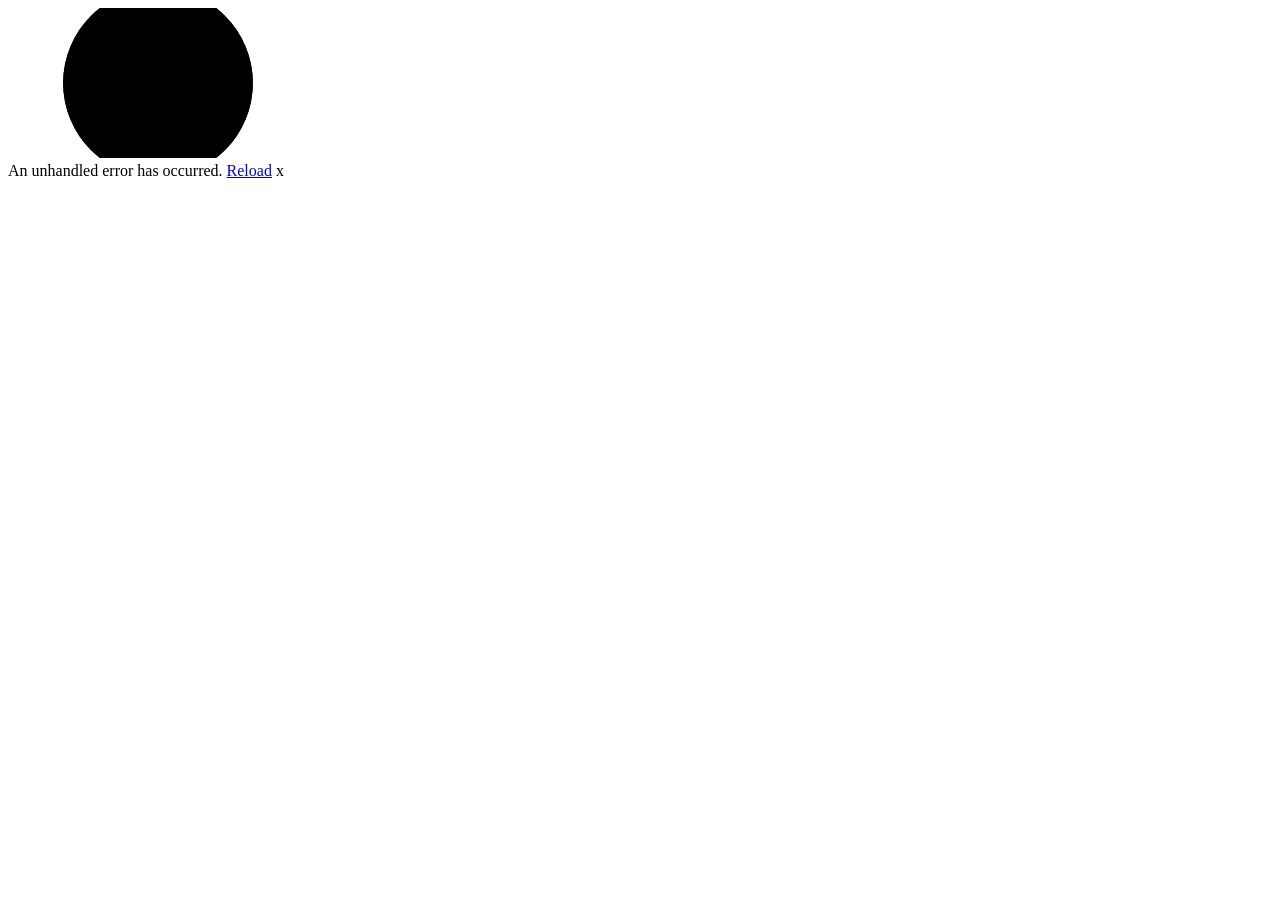
==== src/Zero72.Blog.Client/wwwroot/index.html @ 0b025dcd "初始化项目架构" ====
﻿<!DOCTYPE html>
<html lang="en">

<head>
    <meta charset="utf-8" />
    <meta name="viewport" content="width=device-width, initial-scale=1.0" />
    <title>Zero72.Blog</title>
    <base href="/" />
    <link rel="preload" id="webassembly" />
    <link rel="stylesheet" href="lib/bootstrap/dist/css/bootstrap.min.css" />
    <link rel="stylesheet" href="css/app.css" />
    <link rel="icon" type="image/png" href="favicon.png" />
    <link href="Zero72.Blog.Client.styles.css" rel="stylesheet" />
    <script type="importmap"></script>
</head>

<body>
    <div id="app">
        <svg class="loading-progress">
            <circle r="40%" cx="50%" cy="50%" />
            <circle r="40%" cx="50%" cy="50%" />
        </svg>
        <div class="loading-progress-text"></div>
    </div>

    <div id="blazor-error-ui">
        An unhandled error has occurred.
        <a href="." class="reload">Reload</a>
        <span class="dismiss">x</span>
    </div>
    <script src="_framework/blazor.webassembly#[.{fingerprint}].js"></script>
</body>

</html>
---- src/Zero72.Blog.Client/wwwroot/css/app.css ----
html, body {
    font-family: 'Helvetica Neue', Helvetica, Arial, sans-serif;
}

h1:focus {
    outline: none;
}

a, .btn-link {
    color: #0071c1;
}

.btn-primary {
    color: #fff;
    background-color: #1b6ec2;
    border-color: #1861ac;
}

.btn:focus, .btn:active:focus, .btn-link.nav-link:focus, .form-control:focus, .form-check-input:focus {
  box-shadow: 0 0 0 0.1rem white, 0 0 0 0.25rem #258cfb;
}

.content {
    padding-top: 1.1rem;
}

.valid.modified:not([type=checkbox]) {
    outline: 1px solid #26b050;
}

.invalid {
    outline: 1px solid red;
}

.validation-message {
    color: red;
}

#blazor-error-ui {
    color-scheme: light only;
    background: lightyellow;
    bottom: 0;
    box-shadow: 0 -1px 2px rgba(0, 0, 0, 0.2);
    box-sizing: border-box;
    display: none;
    left: 0;
    padding: 0.6rem 1.25rem 0.7rem 1.25rem;
    position: fixed;
    width: 100%;
    z-index: 1000;
}

    #blazor-error-ui .dismiss {
        cursor: pointer;
        position: absolute;
        right: 0.75rem;
        top: 0.5rem;
    }

.blazor-error-boundary {
    background: url([data-uri]) no-repeat 1rem/1.8rem, #b32121;
    padding: 1rem 1rem 1rem 3.7rem;
    color: white;
}

    .blazor-error-boundary::after {
        content: "An error has occurred."
    }

.loading-progress {
    position: absolute;
    display: block;
    width: 8rem;
    height: 8rem;
    inset: 20vh 0 auto 0;
    margin: 0 auto 0 auto;
}

    .loading-progress circle {
        fill: none;
        stroke: #e0e0e0;
        stroke-width: 0.6rem;
        transform-origin: 50% 50%;
        transform: rotate(-90deg);
    }

        .loading-progress circle:last-child {
            stroke: #1b6ec2;
            stroke-dasharray: calc(3.141 * var(--blazor-load-percentage, 0%) * 0.8), 500%;
            transition: stroke-dasharray 0.05s ease-in-out;
        }

.loading-progress-text {
    position: absolute;
    text-align: center;
    font-weight: bold;
    inset: calc(20vh + 3.25rem) 0 auto 0.2rem;
}

    .loading-progress-text:after {
        content: var(--blazor-load-percentage-text, "Loading");
    }

code {
    color: #c02d76;
}

.post-list {
    display: grid;
    gap: 1rem;
    max-width: 56rem;
}

.post-card {
    border: 1px solid #d6dbe1;
    border-radius: 8px;
    padding: 1rem;
    background: #fff;
}

.post-card h2 {
    font-size: 1.2rem;
    margin: 0 0 0.5rem;
}

.post-card p {
    margin: 0 0 0.75rem;
    color: #4b5563;
}

.post-card small {
    color: #6b7280;
}

.form-floating > .form-control-plaintext::placeholder, .form-floating > .form-control::placeholder {
    color: var(--bs-secondary-color);
    text-align: end;
}

.form-floating > .form-control-plaintext:focus::placeholder, .form-floating > .form-control:focus::placeholder {
    text-align: start;
}
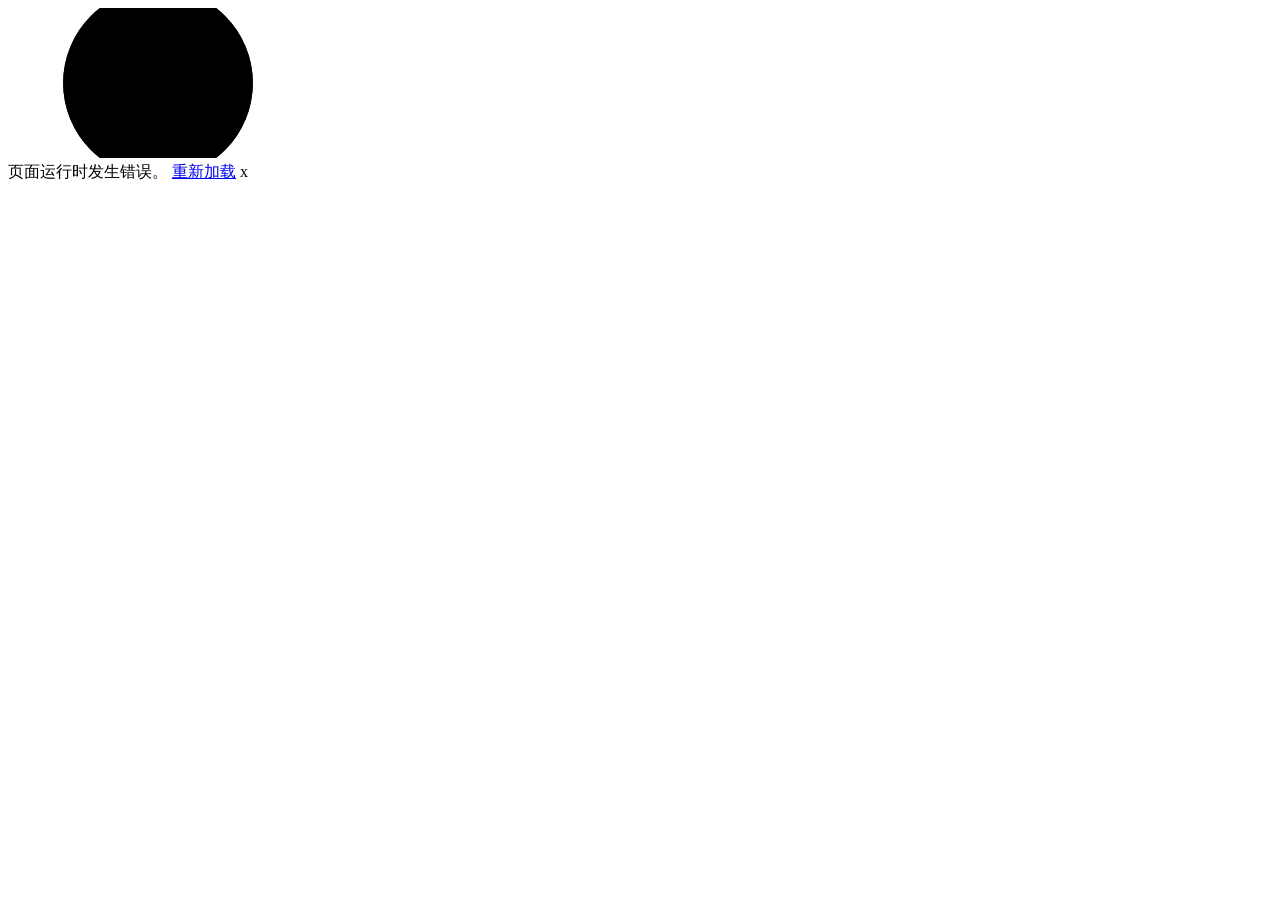
==== commit a3e9ac92: "AI生成项目初版" ====
--- a/src/Zero72.Blog.Client/wwwroot/index.html
+++ b/src/Zero72.Blog.Client/wwwroot/index.html
@@ -1,16 +1,17 @@
 ﻿<!DOCTYPE html>
-<html lang="en">
+<html lang="zh-CN">
 
 <head>
     <meta charset="utf-8" />
     <meta name="viewport" content="width=device-width, initial-scale=1.0" />
-    <title>Zero72.Blog</title>
+    <title>Zero72 博客</title>
     <base href="/" />
     <link rel="preload" id="webassembly" />
     <link rel="stylesheet" href="lib/bootstrap/dist/css/bootstrap.min.css" />
     <link rel="stylesheet" href="css/app.css" />
     <link rel="icon" type="image/png" href="favicon.png" />
     <link href="Zero72.Blog.Client.styles.css" rel="stylesheet" />
+    <script src="js/theme.js"></script>
     <script type="importmap"></script>
 </head>
 
@@ -24,8 +25,8 @@
     </div>
 
     <div id="blazor-error-ui">
-        An unhandled error has occurred.
-        <a href="." class="reload">Reload</a>
+        页面运行时发生错误。
+        <a href="." class="reload">重新加载</a>
         <span class="dismiss">x</span>
     </div>
     <script src="_framework/blazor.webassembly#[.{fingerprint}].js"></script>
--- a/src/Zero72.Blog.Client/wwwroot/css/app.css
+++ b/src/Zero72.Blog.Client/wwwroot/css/app.css
@@ -1,142 +1,849 @@
-html, body {
-    font-family: 'Helvetica Neue', Helvetica, Arial, sans-serif;
-}
-
-h1:focus {
-    outline: none;
-}
-
-a, .btn-link {
-    color: #0071c1;
-}
-
-.btn-primary {
-    color: #fff;
-    background-color: #1b6ec2;
-    border-color: #1861ac;
-}
-
-.btn:focus, .btn:active:focus, .btn-link.nav-link:focus, .form-control:focus, .form-check-input:focus {
-  box-shadow: 0 0 0 0.1rem white, 0 0 0 0.25rem #258cfb;
-}
-
-.content {
-    padding-top: 1.1rem;
-}
-
-.valid.modified:not([type=checkbox]) {
-    outline: 1px solid #26b050;
-}
-
-.invalid {
-    outline: 1px solid red;
-}
-
-.validation-message {
-    color: red;
+@import url("https://fonts.googleapis.com/css2?family=Google+Sans+Code:ital,wght@0,300..800;1,300..800&family=Outfit:wght@100..900&display=swap");
+
+:root {
+    --gray-0: #fbfbfb;
+    --gray-1: #eee;
+    --gray-2: #e4e4e7;
+    --gray-3: #d4d4d8;
+    --gray-4: #c8c8cf;
+    --gray-5: #a1a1a8;
+    --gray-6: #4e4e55;
+    --gray-7: #323239;
+    --gray-8: #25252b;
+    --gray-9: #1c1c20;
+    --gray-10: #1d1d22;
+    --gray-11: #16161a;
+    --gray-12: #0d0d11;
+    --beige-0: #fdf9ee;
+    --beige-1: #f6f0df;
+    --beige-2: #eee8d5;
+    --beige-25: #e5dcbd;
+    --beige-3: #ded4b2;
+    --beige-4: #c6ba93;
+    --theme-pink: #fa91c2;
+    --theme-pink-light: #b12d6c;
+    --yellow: #ffd479;
+    --color-primary: var(--theme-pink);
+    --color-highlighted: var(--yellow);
+    --color-background: var(--gray-9);
+    --color-background-alternate: var(--gray-11);
+    --color-background-navbar: var(--gray-9);
+    --color-background-sidebar: var(--gray-9);
+    --color-background-input: var(--gray-11);
+    --color-background-input-hover: var(--gray-12);
+    --color-background-code: var(--gray-10);
+    --color-background-blockquote: var(--gray-11);
+    --color-background-navbar-link-hover: var(--gray-8);
+    --color-background-navbar-link-active: var(--gray-7);
+    --color-background-card: var(--gray-8);
+    --color-text: var(--gray-3);
+    --color-text-emphasized: var(--gray-0);
+    --color-text-muted: var(--gray-5);
+    --color-text-heading-muted: var(--gray-3);
+    --color-text-navbar-link: var(--gray-1);
+    --color-text-navbar-link-hover: var(--gray-0);
+    --color-text-link: var(--color-primary);
+    --color-text-link-hover: var(--color-primary);
+    --color-border: var(--gray-7);
+    --color-border-hover: var(--gray-5);
+    --color-border-blockquote: var(--color-primary);
+    --color-border-card: var(--gray-7);
+    --color-marker: var(--gray-6);
+    --color-background-button: var(--gray-8);
+    --color-background-button-hover: rgba(255, 255, 255, .05);
+    --color-border-button: var(--gray-7);
+    --color-border-button-hover: var(--color-primary);
+    --color-text-button: var(--gray-0);
+    --color-text-button-hover: var(--color-primary);
+    --color-background-button-secondary: var(--gray-8);
+    --color-background-button-secondary-hover: rgba(255, 255, 255, .05);
+    --color-border-button-secondary: var(--gray-7);
+    --color-border-button-secondary-hover: var(--color-primary);
+    --color-text-button-secondary: var(--gray-0);
+    --color-text-button-secondary-hover: var(--color-primary);
+    --font-family: -apple-system, BlinkMacSystemFont, Avenir, Helvetica, Arial, sans-serif;
+    --font-family-heading: "Outfit", -apple-system, BlinkMacSystemFont, "DM Sans", Avenir, Helvetica, Arial, sans-serif;
+    --font-family-monospace: Menlo, "Google Sans Code", monospace;
+    --font-family-monospace2: "Google Sans Code", monospace;
+    --border-radius: 6px;
+    --box-shadow: 0 4px 7px rgba(0, 1, 2, .3), 0 2px 2px rgba(0, 1, 2, .3), 0 1px 1px rgba(0, 1, 2, .3);
+    --box-shadow-elevated: var(--box-shadow);
+    --navbar-height: 60px;
+    --footer-height: 60px;
+    --content-width: 760px;
+    --layout-padding-vertical: 1.5rem;
+    --layout-padding-horizontal: 1.5rem;
+    --sidebar-width: 260px;
+    --post-sidebar-width: 260px;
+    --main-layout-width: calc(var(--post-sidebar-width) + var(--content-width));
+    --font-size: 1rem;
+    --anchor-padding: .25rem;
+    --h1: 2.2rem;
+    --h2: 1.8rem;
+    --h3: 1.6rem;
+    --h4: 1.2rem;
+    background-color: var(--color-background);
+    color: var(--color-text);
+    color-scheme: dark;
+    font-family: var(--font-family);
+    font-size: 16px;
+    font-synthesis: none;
+    font-weight: 400;
+    line-height: 1.6;
+    text-rendering: optimizeLegibility;
+    -moz-osx-font-smoothing: grayscale;
+    -webkit-font-smoothing: antialiased;
+}
+
+html.is-light {
+    --theme-pink: var(--theme-pink-light);
+    --yellow: #ffce64;
+    --color-primary: var(--theme-pink);
+    --color-background: var(--beige-0);
+    --color-background-alternate: var(--beige-1);
+    --color-background-navbar: var(--beige-0);
+    --color-background-sidebar: var(--beige-0);
+    --color-background-input: var(--beige-1);
+    --color-background-input-hover: var(--beige-2);
+    --color-background-code: var(--beige-2);
+    --color-background-blockquote: var(--beige-1);
+    --color-background-navbar-link-hover: var(--beige-2);
+    --color-background-navbar-link-active: var(--beige-2);
+    --color-background-card: var(--beige-1);
+    --color-text: var(--gray-8);
+    --color-text-emphasized: var(--gray-10);
+    --color-text-muted: var(--gray-6);
+    --color-text-heading-muted: var(--gray-6);
+    --color-text-navbar-link: var(--gray-7);
+    --color-text-navbar-link-hover: var(--gray-10);
+    --color-border: var(--beige-25);
+    --color-border-hover: var(--beige-4);
+    --color-border-card: var(--beige-3);
+    --color-marker: var(--gray-7);
+    --color-background-button: transparent;
+    --color-background-button-hover: var(--color-primary);
+    --color-border-button: var(--color-primary);
+    --color-text-button: var(--color-primary);
+    --color-text-button-hover: white;
+    --color-background-button-secondary: var(--beige-2);
+    --color-background-button-secondary-hover: transparent;
+    --color-border-button-secondary: var(--beige-3);
+    --color-text-button-secondary: var(--color-text);
+    --box-shadow: 0 4px 4px rgba(229, 220, 189, .1), 0 2px 2px rgba(229, 220, 189, .1), 0 1px 1px rgba(229, 220, 189, .1);
+    --box-shadow-elevated: rgba(124, 114, 76, .4) 0 5px 15px 0;
+    color-scheme: light;
+}
+
+html[data-accent="green"] {
+    --color-primary: #92d192;
+}
+
+html[data-accent="blue"] {
+    --color-primary: #6ab0f3;
+}
+
+html[data-accent="lavender"] {
+    --color-primary: #c892e7;
+}
+
+html[data-accent="yellow"] {
+    --color-primary: #fcdc97;
+}
+
+html.is-light[data-accent="green"] {
+    --color-primary: #2d922d;
+}
+
+html.is-light[data-accent="blue"] {
+    --color-primary: #2f71b4;
+}
+
+html.is-light[data-accent="lavender"] {
+    --color-primary: #a455be;
+}
+
+html.is-light[data-accent="yellow"] {
+    --color-primary: #ac7c14;
+}
+
+@media screen and (min-width: 600px) {
+    :root {
+        --layout-padding-vertical: 2rem;
+        --layout-padding-horizontal: 2rem;
+        --anchor-padding: .5rem;
+        --h1: 2.8rem;
+        --h2: 2.3rem;
+        --h3: 1.9rem;
+        --h4: 1.5rem;
+    }
+}
+
+*,
+*::before,
+*::after {
+    box-sizing: border-box;
+}
+
+html,
+body {
+    background: var(--color-background);
+    color: var(--color-text);
+    margin: 0;
+}
+
+a {
+    color: var(--color-text-link);
+    font-weight: 500;
+    text-decoration: inherit;
+}
+
+a:hover {
+    color: var(--color-text-link-hover);
+}
+
+a:focus-visible,
+button:focus-visible,
+input:focus-visible {
+    outline: 2px solid var(--color-primary);
+    outline-offset: 3px;
+}
+
+button,
+input {
+    font: inherit;
+}
+
+h1,
+h2,
+h3,
+h4,
+h5 {
+    color: var(--color-text-emphasized);
+    font-family: var(--font-family-heading);
+    line-height: 1.3;
+    scroll-margin-top: calc(var(--navbar-height) + 2.5rem);
+}
+
+h1 {
+    font-size: var(--h1);
+    font-weight: 700;
+    line-height: 1.2;
+    margin-bottom: 1rem;
+}
+
+h2 {
+    font-size: var(--h2);
+}
+
+h3 {
+    color: var(--color-text-heading-muted);
+    font-size: var(--h3);
+    font-weight: 500;
+}
+
+h4 {
+    font-size: var(--h4);
+}
+
+code {
+    color: var(--color-primary);
+    font-family: var(--font-family-monospace);
+}
+
+time {
+    font-family: var(--font-family-monospace2);
+}
+
+.main-content {
+    flex-grow: 1;
+    margin-left: auto;
+    margin-right: auto;
+    max-width: var(--content-width);
+    padding: var(--layout-padding-vertical) var(--layout-padding-horizontal);
+}
+
+.main-content.page {
+    max-width: calc(var(--content-width) + var(--post-sidebar-width));
+}
+
+@media screen and (min-width: 1020px) {
+    .main-content {
+        margin-left: 0;
+    }
+}
+
+@media screen and (min-width: 1360px) {
+    .main-content {
+        margin: 0;
+    }
+
+    .main-content.page {
+        margin-left: 1.5rem;
+    }
+}
+
+.status-panel {
+    background: var(--color-background-card);
+    border: 2px solid var(--color-border-card);
+    border-radius: var(--border-radius);
+    box-shadow: var(--box-shadow);
+    color: var(--color-text);
+    padding: 1rem;
+}
+
+.status-error {
+    border-color: var(--color-primary);
+    color: var(--color-primary);
+}
+
+.button {
+    align-items: center;
+    background: var(--color-background-button);
+    border: 2px solid var(--color-border-button);
+    border-radius: var(--border-radius);
+    color: var(--color-text-button);
+    cursor: pointer;
+    display: inline-flex;
+    font-size: 1rem;
+    font-weight: 600 !important;
+    gap: .25rem;
+    line-height: 1;
+    padding: 10px 14px;
+    text-decoration: none !important;
+    transition: .1s all ease;
+    white-space: nowrap;
+}
+
+.button:hover {
+    background: var(--color-background-button-hover);
+    border-color: var(--color-border-button-hover);
+    color: var(--color-text-button-hover);
+}
+
+.button.secondary {
+    background: var(--color-background-button-secondary);
+    border-color: var(--color-border-button-secondary);
+    color: var(--color-text-button-secondary);
+}
+
+.button.secondary:hover {
+    background: var(--color-background-button-secondary-hover);
+    border-color: var(--color-border-button-secondary-hover);
+    color: var(--color-text-button-secondary-hover);
+}
+
+.button.small {
+    font-size: .85rem;
+    padding: 6px 8px;
+}
+
+.navbar-button {
+    align-items: center;
+    background: transparent;
+    border: 1px solid transparent;
+    border-radius: var(--border-radius);
+    box-shadow: none;
+    color: var(--color-text-navbar-link);
+    display: flex;
+    height: 38px;
+    justify-content: center;
+    padding: .5rem;
+    width: 38px;
+}
+
+.navbar-button:hover,
+.navbar-button.active {
+    background: var(--color-background-navbar-link-hover);
+    color: var(--color-text-navbar-link-hover);
+}
+
+.navbar-button.active {
+    border: 1px solid var(--color-primary);
+    box-shadow: 0 0 0 1px var(--color-primary);
+    color: var(--color-primary);
+}
+
+.theme-glyph::before {
+    content: "☾";
+    font-size: 17px;
+    line-height: 1;
+}
+
+html.is-light .theme-glyph::before {
+    content: "☀";
+}
+
+.color-dot {
+    background: var(--color-primary);
+    border-radius: 999px;
+    display: inline-block;
+    height: 16px;
+    width: 16px;
+}
+
+.hero {
+    margin-bottom: 1.5rem;
+}
+
+.hero.hero-index {
+    margin-bottom: 2.5rem;
+}
+
+.hero .sub-title {
+    color: var(--color-text-muted);
+    display: flex;
+    flex-wrap: wrap;
+    font-size: 1.1rem;
+    font-weight: 500;
+    gap: .5rem;
+}
+
+.hero.hero-post h1 {
+    border: none;
+    line-height: 1.1;
+    padding: 0;
+}
+
+.hero.hero-post h1.has-date {
+    margin-top: .5rem;
+}
+
+.hero-description {
+    font-size: 1.1rem;
+    margin: 0 0 1.25rem;
+    max-width: 600px;
+}
+
+.hero-description a,
+.large-link,
+.main-article a,
+.page-article a {
+    border-radius: 4px;
+    font-weight: 600;
+    text-decoration: underline;
+    text-decoration-color: var(--color-text);
+    text-decoration-style: dotted;
+    text-decoration-thickness: 2px;
+    text-underline-offset: 4px;
+}
+
+.hero-description a:hover,
+.large-link:hover,
+.main-article a:hover,
+.page-article a:hover {
+    background: var(--color-background-navbar-link-active);
+    text-decoration-color: var(--color-text-emphasized);
+}
+
+.hero-wrapper {
+    align-items: flex-start;
+    display: flex;
+    flex-direction: column-reverse;
+    gap: .5rem;
+}
+
+.hero-image-container {
+    position: relative;
+}
+
+.hero-image {
+    background: var(--color-background-card);
+    border: 2px solid var(--color-border-card);
+    border-radius: var(--border-radius);
+    box-shadow: var(--box-shadow);
+    display: block;
+    height: auto;
+    max-width: 100px;
+    object-fit: cover;
+    position: relative;
+    width: 100px;
+    z-index: 1;
+}
+
+.large-links {
+    display: flex;
+    flex-wrap: wrap;
+    gap: 1rem;
+    margin: 1.25rem 0 0;
+}
+
+@media screen and (min-width: 800px) {
+    .hero {
+        margin-bottom: 3rem;
+    }
+
+    .hero.hero-index {
+        margin-bottom: 4rem;
+        margin-top: 2rem;
+    }
+
+    .hero.hero-index h1 {
+        font-size: 3rem;
+        font-weight: 700;
+        margin-bottom: 1.5rem;
+    }
+
+    .hero-description {
+        font-size: 1.2rem;
+    }
+
+    .hero-image-container {
+        margin-top: 2rem;
+    }
+
+    .hero-image {
+        max-width: 260px;
+        width: 260px;
+    }
+
+    .hero-wrapper {
+        flex-direction: row;
+        gap: 3rem;
+    }
+
+    .hero-wrapper a:hover {
+        text-decoration: underline;
+        text-decoration-thickness: 2px;
+    }
+}
+
+.heading {
+    gap: .5rem;
+    margin-bottom: 2rem;
+}
+
+.heading h2 {
+    align-items: center;
+    display: flex;
+    gap: 1rem;
+    margin: 0 0 .75rem;
+}
+
+.heading-icon,
+.card-thumb {
+    align-items: center;
+    background: var(--color-background-card);
+    border: 1px solid var(--color-border-card);
+    border-radius: 4px;
+    color: var(--color-primary);
+    display: inline-flex;
+    font-family: var(--font-family-monospace);
+    font-size: 14px;
+    font-weight: 800;
+    height: 28px;
+    justify-content: center;
+    min-width: 28px;
+    width: 28px;
+}
+
+.heading .description {
+    color: var(--color-text-heading-muted);
+    font-size: 1.2rem;
+}
+
+.section-index {
+    margin-bottom: 1rem;
+    padding-bottom: 2rem;
+}
+
+.posts {
+    display: grid;
+}
+
+a.post {
+    border-radius: var(--border-radius);
+    display: flex;
+    flex-direction: column;
+    margin-bottom: .5rem;
+    text-decoration: none;
+    width: fit-content;
+}
+
+a.post > div {
+    align-items: center;
+    color: var(--color-text-link);
+    display: flex;
+    font-weight: 600;
+    gap: .5rem;
+    margin: 0;
+}
+
+a.post:hover div {
+    color: var(--color-text-link-hover);
+    text-decoration: underline;
+    text-decoration-color: var(--color-text-emphasized);
+    text-decoration-style: dotted;
+    text-decoration-thickness: 2px;
+}
+
+a.post time {
+    color: var(--color-text-muted);
+    display: block;
+    font-size: 14px;
+    font-weight: 400;
+    min-width: 125px;
+    text-decoration: none;
+    width: 125px;
+}
+
+@media screen and (min-width: 1020px) {
+    a.post {
+        font-size: 1.1rem;
+        justify-content: flex-start;
+        padding: 4px 0;
+    }
+
+    a.post:hover {
+        background: var(--color-background-navbar-link-hover);
+    }
+
+    a.post time {
+        align-items: center;
+        display: flex;
+        font-size: .9rem;
+        gap: .5rem;
+        justify-content: flex-start;
+    }
+
+    a.post:hover time {
+        color: var(--color-text-emphasized);
+        text-decoration: none;
+    }
+}
+
+.empty-note {
+    color: var(--color-text-muted);
+    font-size: .95rem;
+}
+
+.cards {
+    display: grid;
+    gap: .5rem;
+}
+
+@media screen and (min-width: 800px) {
+    .cards {
+        gap: 1rem;
+        grid-template-columns: repeat(2, 1fr);
+    }
+}
+
+@media screen and (min-width: 1360px) {
+    .cards {
+        grid-template-columns: repeat(3, 1fr);
+    }
+}
+
+.card {
+    background: var(--color-background-card);
+    border: 2px solid var(--color-border-card);
+    border-radius: var(--border-radius);
+    box-shadow: var(--box-shadow);
+    padding: .75rem;
+    position: relative;
+}
+
+.card a {
+    font-weight: 600;
+}
+
+.card a:hover {
+    text-decoration: underline;
+    text-decoration-thickness: 2px;
+}
+
+.card.card-highlight {
+    align-items: center;
+    display: flex;
+    gap: 1rem;
+    line-height: 1.3;
+    text-decoration: none !important;
+}
+
+.card.card-highlight div {
+    color: var(--color-text-emphasized);
+    font-weight: 600;
+}
+
+.card.card-highlight:hover {
+    border-color: var(--color-primary);
+}
+
+.card.card-highlight:hover div {
+    color: var(--color-text-link-hover);
+}
+
+.card-thumb {
+    height: 40px;
+    min-height: 40px;
+    min-width: 40px;
+    width: 40px;
+}
+
+.card time {
+    color: var(--color-text-muted);
+    display: block;
+    font-size: 14px;
+    margin-bottom: .25rem;
+}
+
+.card p {
+    color: var(--color-text);
+    font-size: .9rem;
+    line-height: 1.5;
+    margin: .5rem 0 1rem;
+}
+
+.card-links {
+    align-items: center;
+    display: flex;
+    flex-wrap: wrap;
+    gap: .5rem;
+}
+
+@media screen and (min-width: 1020px) {
+    .card {
+        padding: 1rem;
+    }
+
+    .card a {
+        font-size: 1.1rem;
+    }
+}
+
+.main-article h2,
+.page-article h2 {
+    border-bottom: 1px solid var(--color-border);
+    padding-bottom: .5rem;
+}
+
+.markdown-body {
+    color: var(--color-text);
+    font-size: 1rem;
+    line-height: 1.7;
+}
+
+.markdown-body p {
+    margin: 0 0 1.25rem;
+}
+
+.markdown-body h1,
+.markdown-body h2,
+.markdown-body h3 {
+    margin-top: 2rem;
+}
+
+.markdown-body ul {
+    margin: 0 0 1.25rem 1.25rem;
+    padding: 0;
+}
+
+.markdown-body li {
+    margin: .35rem 0;
+}
+
+.markdown-body blockquote {
+    background: var(--color-background-blockquote);
+    border-left: 4px solid var(--color-border-blockquote);
+    border-bottom-right-radius: var(--border-radius);
+    border-top-right-radius: var(--border-radius);
+    color: var(--color-text-emphasized);
+    font-size: 1rem;
+    font-weight: 400;
+    line-height: 1.6;
+    margin: 1.25rem 0;
+    padding: 1rem;
+}
+
+.markdown-body img {
+    border-radius: var(--border-radius);
+    display: block;
+    height: auto;
+    margin: 1.5rem 0;
+    max-width: 100%;
+}
+
+.markdown-body code {
+    background: var(--color-background-code);
+    border-radius: 4px;
+    color: var(--color-primary);
+    font-size: .92em;
+    padding: .1rem .3rem;
+}
+
+.markdown-body pre {
+    background: var(--color-background-code);
+    border: 1px solid var(--color-border);
+    border-radius: var(--border-radius);
+    overflow: auto;
+    padding: 1rem;
+}
+
+.markdown-body pre code {
+    background: transparent;
+    color: inherit;
+    padding: 0;
+}
+
+.post-after {
+    border-top: 1px solid var(--color-border);
+    margin-top: 2rem;
+    padding-top: 1.25rem;
 }
 
 #blazor-error-ui {
-    color-scheme: light only;
-    background: lightyellow;
+    background: var(--color-background-card);
+    border-top: 1px solid var(--color-border);
     bottom: 0;
-    box-shadow: 0 -1px 2px rgba(0, 0, 0, 0.2);
+    box-shadow: 0 -1px 2px rgba(0, 0, 0, .2);
     box-sizing: border-box;
+    color: var(--color-text);
     display: none;
     left: 0;
-    padding: 0.6rem 1.25rem 0.7rem 1.25rem;
+    padding: .6rem 1.25rem .7rem;
     position: fixed;
     width: 100%;
     z-index: 1000;
 }
 
-    #blazor-error-ui .dismiss {
-        cursor: pointer;
-        position: absolute;
-        right: 0.75rem;
-        top: 0.5rem;
-    }
-
-.blazor-error-boundary {
-    background: url([data-uri]) no-repeat 1rem/1.8rem, #b32121;
-    padding: 1rem 1rem 1rem 3.7rem;
-    color: white;
-}
-
-    .blazor-error-boundary::after {
-        content: "An error has occurred."
-    }
+#blazor-error-ui .dismiss {
+    cursor: pointer;
+    position: absolute;
+    right: .75rem;
+    top: .5rem;
+}
 
 .loading-progress {
-    position: absolute;
     display: block;
-    width: 8rem;
     height: 8rem;
     inset: 20vh 0 auto 0;
-    margin: 0 auto 0 auto;
-}
-
-    .loading-progress circle {
-        fill: none;
-        stroke: #e0e0e0;
-        stroke-width: 0.6rem;
-        transform-origin: 50% 50%;
-        transform: rotate(-90deg);
-    }
-
-        .loading-progress circle:last-child {
-            stroke: #1b6ec2;
-            stroke-dasharray: calc(3.141 * var(--blazor-load-percentage, 0%) * 0.8), 500%;
-            transition: stroke-dasharray 0.05s ease-in-out;
-        }
+    margin: 0 auto;
+    position: absolute;
+    width: 8rem;
+}
+
+.loading-progress circle {
+    fill: none;
+    stroke: var(--color-border);
+    stroke-width: .6rem;
+    transform: rotate(-90deg);
+    transform-origin: 50% 50%;
+}
+
+.loading-progress circle:last-child {
+    stroke: var(--color-primary);
+    stroke-dasharray: calc(3.141 * var(--blazor-load-percentage, 0%) * .8), 500%;
+    transition: stroke-dasharray .05s ease-in-out;
+}
 
 .loading-progress-text {
+    color: var(--color-text-muted);
+    font-weight: bold;
+    inset: calc(20vh + 3.25rem) 0 auto .2rem;
     position: absolute;
     text-align: center;
-    font-weight: bold;
-    inset: calc(20vh + 3.25rem) 0 auto 0.2rem;
-}
-
-    .loading-progress-text:after {
-        content: var(--blazor-load-percentage-text, "Loading");
-    }
-
-code {
-    color: #c02d76;
-}
-
-.post-list {
-    display: grid;
-    gap: 1rem;
-    max-width: 56rem;
-}
-
-.post-card {
-    border: 1px solid #d6dbe1;
-    border-radius: 8px;
-    padding: 1rem;
-    background: #fff;
-}
-
-.post-card h2 {
-    font-size: 1.2rem;
-    margin: 0 0 0.5rem;
-}
-
-.post-card p {
-    margin: 0 0 0.75rem;
-    color: #4b5563;
-}
-
-.post-card small {
-    color: #6b7280;
-}
-
-.form-floating > .form-control-plaintext::placeholder, .form-floating > .form-control::placeholder {
-    color: var(--bs-secondary-color);
-    text-align: end;
-}
-
-.form-floating > .form-control-plaintext:focus::placeholder, .form-floating > .form-control:focus::placeholder {
-    text-align: start;
-}
+}
+
+.loading-progress-text::after {
+    content: var(--blazor-load-percentage-text, "加载中");
+}
